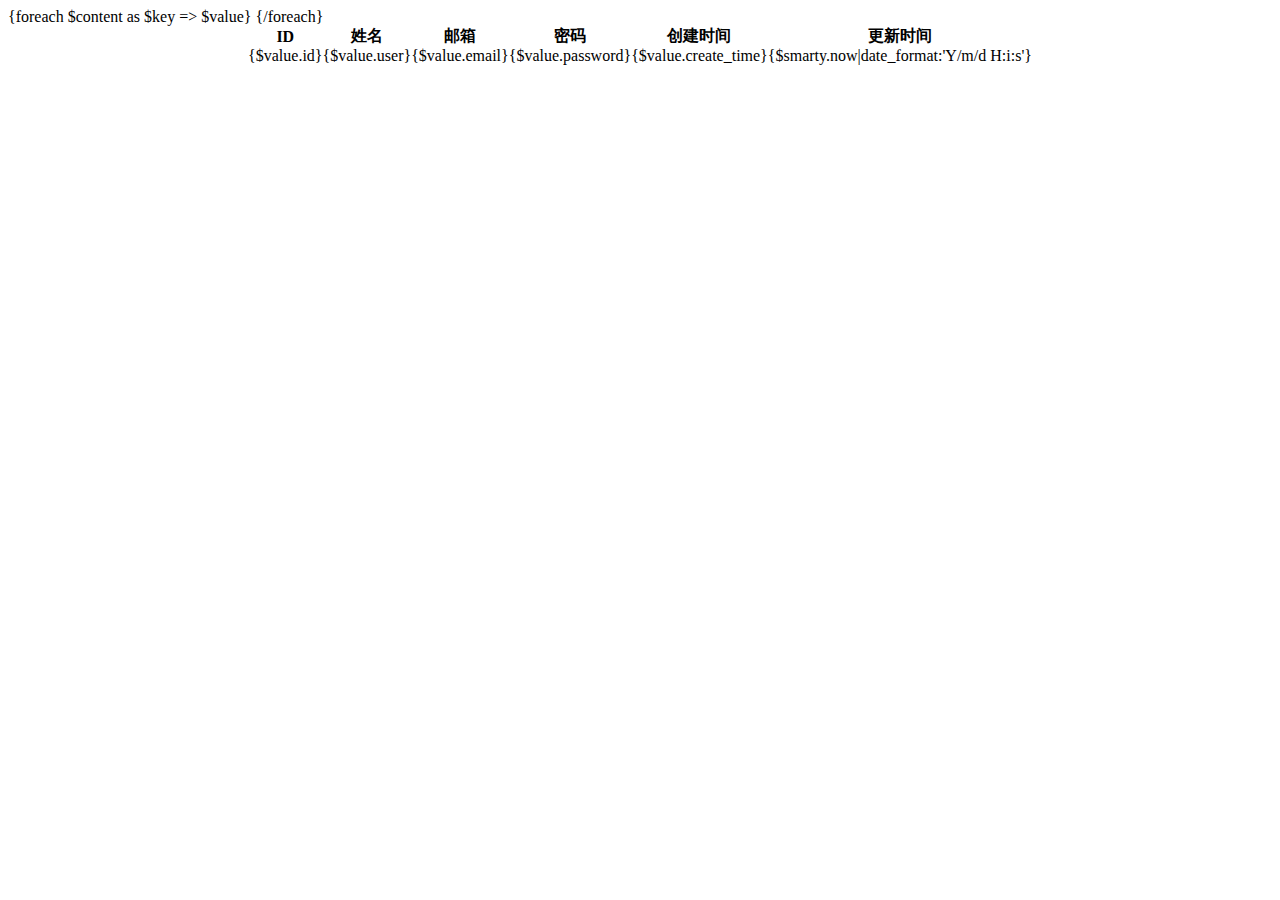
==== application/admin/view/index/user.html @ b8d5f443 "new file:   application/admin/controller/Index.php 	new file:   application/admin/view/index/index.h" ====
<!DOCTYPE html>
<html lang="en">
<head>
    <meta charset="UTF-8">
    <title>{$title}</title>
</head>
<body>
<table border="0" cellspacing="0" cellpadding="0" align="center">
    <tr>
        <th>ID</th>
        <th>姓名</th>
        <th>邮箱</th>
        <th>密码</th>
        <th>创建时间</th>
        <th>更新时间</th>
    </tr>
    {foreach $content as $key => $value}
    <tr>
        <td> {$value.id} </td>
        <td> {$value.user} </td>
        <td> {$value.email} </td>
        <td> {$value.password} </td>
        <td> {$value.create_time} </td>
        <td> {$smarty.now|date_format:'Y/m/d H:i:s'} </td>
    </tr>
    {/foreach}
</table>
</body>
</html>
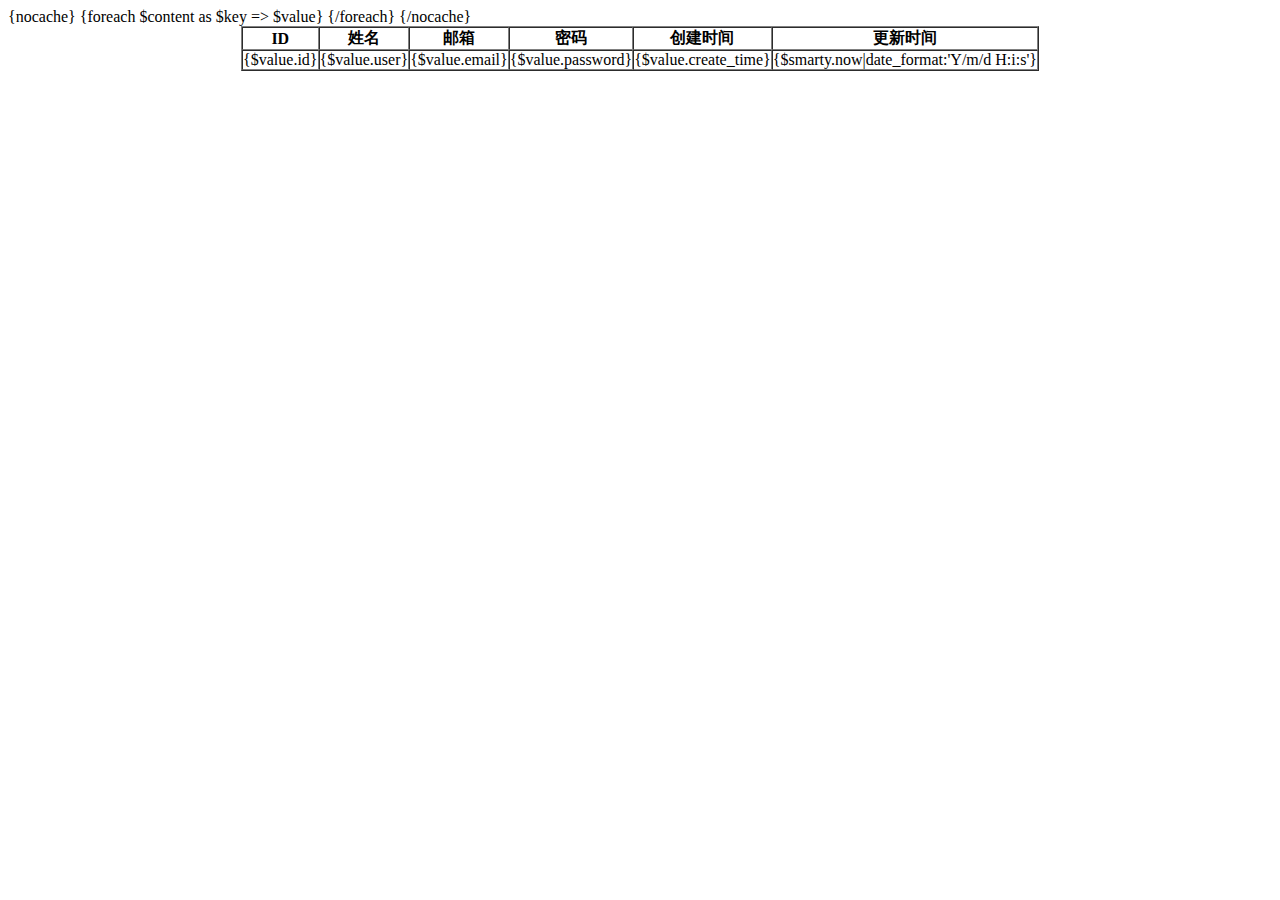
==== commit ab4e9e5a: "modified:   application/admin/view/index/user.html" ====
--- a/application/admin/view/index/user.html
+++ b/application/admin/view/index/user.html
@@ -5,7 +5,8 @@
     <title>{$title}</title>
 </head>
 <body>
-<table border="0" cellspacing="0" cellpadding="0" align="center">
+
+<table border="1px" cellspacing="0" cellpadding="0" align="center">
     <tr>
         <th>ID</th>
         <th>姓名</th>
@@ -14,16 +15,21 @@
         <th>创建时间</th>
         <th>更新时间</th>
     </tr>
-    {foreach $content as $key => $value}
-    <tr>
-        <td> {$value.id} </td>
-        <td> {$value.user} </td>
-        <td> {$value.email} </td>
-        <td> {$value.password} </td>
-        <td> {$value.create_time} </td>
-        <td> {$smarty.now|date_format:'Y/m/d H:i:s'} </td>
-    </tr>
-    {/foreach}
+    {nocache}
+        {foreach $content as $key => $value}
+
+            <tr>
+            <td align="center"> {$value.id} </td>
+            <td align="center"> {$value.user} </td>
+            <td align="center"> {$value.email} </td>
+            <td align="center"> {$value.password} </td>
+            <td align="center"> {$value.create_time} </td>
+            <td align="center"> {$smarty.now|date_format:'Y/m/d H:i:s'} </td>
+            </tr>
+
+        {/foreach}
+    {/nocache}
 </table>
+
 </body>
 </html>